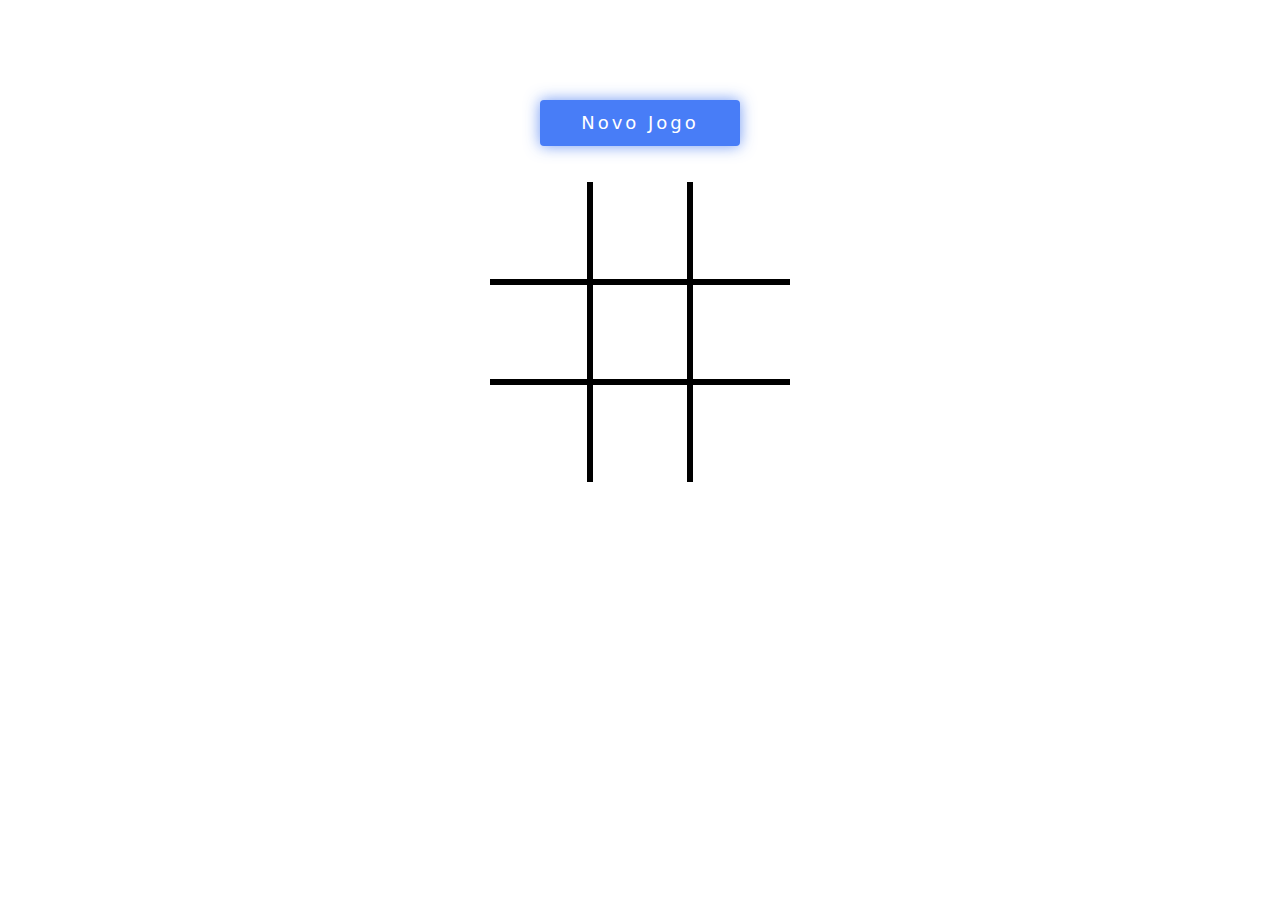
==== index.html @ ec1062d5 "Update index.html" ====
<!DOCTYPE html><html itemtype="http://schema.org/WebPage" dir="ltr" itemscope lang="pt-br"><head><script async src="https://www.googletagmanager.com/gtag/js?id=G-ER6PXPG6TB"></script><script>window.dataLayer = window.dataLayer || [];function gtag(){dataLayer.push(arguments);}gtag('js',new Date());gtag('config','G-ER6PXPG6TB')</script><meta content="origin" name="referrer"/><!--[if lte ie 9]><meta http-equiv="refresh" content="2;http://fc-jogodavelha.github.io/old-version.html"><![endif]--><link rel="wlwmanifest" type="application/wlwmanifest+xml" href="https://fc-jogodavelha.github.io/wlwmanifest.xml" /><meta name="generator" content="WordPress 5.8.3"/><link rel='shortlink' href='fc-jogodavelha.github.io'/><meta name="rating" content="General"><meta charset="utf-8"><meta name="viewport" content="width=device-width,initial-scale=1.0"/><meta http-equiv="x-ua-compatible" content="ie=edge"/><meta http-equiv="content-language" content="pt"/><meta name="keywords" content="jogo jogo da velha tic tac toe jogos online"/><meta name="category" content="website"/><link rel="canonical" href="fc-jogodavelha.github.io"/><meta name="description" content="Jogo da velha modo harcore&#33;&nbsp;Ser&aacute; que voc&ecirc; consegue ganhar dessa intelig&ecirc;ncia artificial Invenc&iacute;vel?"/><meta name="robots" content="index,follow"/><meta name="dataPublished" content="october 14th 2022 16:00 pm"/><meta name="author" content="Xcpb Corp"/><meta name="designer" content="Wilamis Brasil"><meta http-equiv="Pragma" content="no-cache"/><meta property="og:description" content=""/><meta name="HandheldFriendly" content="True"/><meta name="MobileOptimized" content="320"/><meta name="format-detection" content="telephone=no"/><meta http-equiv="cleartype" content="on"/><link rel="alternate" href="https://fc-jogodavelha.github.io.html" hreflang="x-default"><link rel="alternate" href="https://fc-jogodavelha.github.io/en.html" hreflang="en"/><link rel="alternate" href="https://fc-jogodavelha.github.io/pt-BR.html" hreflang="pt-BR"/><link rel="sitemap" type="application/xml" href="sitemap_index.xml"/><link rel="sitemap" type="application/xml" href="sitemap.xml"/><link rel="alternate" href="https://fc-jogodavelha.github.io/jp.html" hreflang="ja-JP"><link rel="alternate" href="https://fc-jogodavelha.github.io/de.html" hreflang="de-DE"><link rel="alternate" href="https://fc-jogodavelha.github.io/fr.html" hreflang="fr-FR"><link rel="alternate" href="https://fc-jogodavelha.github.io/es.html" hreflang="es"><title>Jogo da Velha&nbsp;|&nbsp;Intelig&ecirc;ncia artificial</title><link rel="shortcut icon" href="[data-uri]" type="image/x-icon"/><meta content="yes" name="apple-mobile-web-app-capable"><meta name="apple-mobile-web-app-status-bar-style" content="black"><script crossorigin="anonymous" defer="defer" type="application/javascript" src="https://performance.radar.cloudflare.com/beacon.js"></script><link rel="canonical" href="https://fc-jogodavelha.github.io"><meta name="theme-color" content="light"/><link rel="stylesheet" href="style.css"></head><body style="word-wrap:break-word"class="fc__main"><form><input id="resetar" type="reset" value="Novo Jogo"><br><br><div class="jogo"><input type="checkbox" id="a1"><input type="checkbox" id="a2"><input type="checkbox" id="a3"><input type="checkbox" id="a4"><input type="checkbox" id="a5"><input type="checkbox" id="a6"><input type="checkbox" id="a7"><input type="checkbox" id="a8"><input type="checkbox" id="a9"><input type="checkbox" id="b1"><input type="checkbox" id="b2"><input type="checkbox" id="b3"><input type="checkbox" id="b4"><input type="checkbox" id="b5"><input type="checkbox" id="b6"><input type="checkbox" id="b7"><input type="checkbox" id="b8"><input type="checkbox" id="b9"><input type="checkbox" id="c1"><input type="checkbox" id="c2"><input type="checkbox" id="c3"><input type="checkbox" id="c4"><input type="checkbox" id="c5"><input type="checkbox" id="c6"><input type="checkbox" id="c7"><input type="checkbox" id="c8"><input type="checkbox" id="c9"><input type="checkbox" id="d1"><input type="checkbox" id="d2"><input type="checkbox" id="d3"><input type="checkbox" id="d4"><input type="checkbox" id="d5"><input type="checkbox" id="d6"><input type="checkbox" id="d7"><input type="checkbox" id="d8"><input type="checkbox" id="d9"><input type="checkbox" id="e1"><input type="checkbox" id="e2"><input type="checkbox" id="e3"><input type="checkbox" id="e4"><input type="checkbox" id="e5"><input type="checkbox" id="e6"><input type="checkbox" id="e7"><input type="checkbox" id="e8"><input type="checkbox" id="e9"><div id="pa"><label for="a1" id="aa1">O</label><label for="a2" id="aa2">O</label><label for="a3" id="aa3">O</label><label for="a4" id="aa4">O</label><label for="a5" id="aa5">O</label><label for="a6" id="aa6">O</label><label for="a7" id="aa7">O</label><label for="a8" id="aa8">O</label><label for="a9" id="aa9">O</label></div><div id="pb"><label for="b1" id="bb1">O</label><label for="b2" id="bb2">O</label><label for="b3" id="bb3">O</label><label for="b4" id="bb4">O</label><label for="b5" id="bb5">O</label><label for="b6" id="bb6">O</label><label for="b7" id="bb7">O</label><label for="b8" id="bb8">O</label><label for="b9" id="bb9">O</label></div><div id="pc"><label for="c1" id="cc1">O</label><label for="c2" id="cc2">O</label><label for="c3" id="cc3">O</label><label for="c4" id="cc4">O</label><label for="c5" id="cc5">O</label><label for="c6" id="cc6">O</label><label for="c7" id="cc7">O</label><label for="c8" id="cc8">O</label><label for="c9" id="cc9">O</label></div><div id="pd"><label for="d1" id="dd1">O</label><label for="d2" id="dd2">O</label><label for="d3" id="dd3">O</label><label for="d4" id="dd4">O</label><label for="d5" id="dd5">O</label><label for="d6" id="dd6">O</label><label for="d7" id="dd7">O</label><label for="d8" id="dd8">O</label><label for="d9" id="dd9">O</label></div><div id="pe"><label for="e1" id="ee1">O</label><label for="e2" id="ee2">O</label><label for="e3" id="ee3">O</label><label for="e4" id="ee4">O</label><label for="e5" id="ee5">O</label><label for="e6" id="ee6">O</label><label for="e7" id="ee7">O</label><label for="e8" id="ee8">O</label><label for="e9" id="ee9">O</label></div><span id="o1">O</span><span id="o2">O</span><span id="o3">O</span><span id="o4">O</span><span id="o5">O</span><span id="o6">O</span><span id="o7">O</span><span id="o8">O</span><span id="o9">O</span><span id="x1">X</span><span id="x2">X</span><span id="x3">X</span><span id="x4">X</span><span id="x5">X</span><span id="x6">X</span><span id="x7">X</span><span id="x8">X</span><span id="x9">X</span><span id="d1">X</span><span id="d2">X</span><span id="d3">X</span><span id="d4">X</span><span id="d5">X</span><span id="d6">X</span><span id="d7">X</span><span id="d8">X</span><span id="d9">X</span><p id="venceu_x1">Perdeu.</p><p id="venceu_x2">Perdeu.</p><p id="venceu_x3">Perdeu.</p><p id="venceu_x4">Perdeu.</p><p id="venceu_x5">Perdeu.</p><p id="venceu_x6">Perdeu.</p><p id="venceu_x7">Perdeu.</p><p id="venceu_x8">Perdeu.</p><p id="venceu_x9">Perdeu.</p><p id="empate_d1">Empate.</p><p id="empate_d2">Empate.</p><p id="empate_d3">Empate.</p><p id="empate_d4">Empate.</p><p id="empate_d5">Empate.</p><p id="empate_d6">Empate.</p><p id="empate_d7">Empate.</p><p id="empate_d8">Empate.</p><p id="empate_d9">Empate.</p><p id="venceu_o1">Venceu!</p><p id="venceu_o2">Venceu!</p><p id="venceu_o3">Venceu!</p><p id="venceu_o4">Venceu!</p><p id="venceu_o5">Venceu!</p><p id="venceu_o6">Venceu!</p><p id="venceu_o7">Venceu!</p><p id="venceu_o8">Venceu!</p><p id="venceu_o9">Venceu!</p></div></form></body></html>
<!--
⠀⠀⠀⠀⠀⠀⠀⠀⣠⣴⣶⡋⠉⠙⠒⢤⡀⠀⠀⠀⠀⠀⢠⠖⠉⠉⠙⠢⡄
⠀⠀⠀⠀⠀⠀⢀⣼⣟⡒⠒⠀⠀⠀⠀⠀⠙⣆⠀⠀⠀⢠⠃⠀⠀⠀⠀⠀ ⠹⡄
⠀⠀⠀⠀⠀⠀⣼⠷⠖⠀⠀⠀⠀⠀⠀⠀⠀⠘⡆⠀⠀⡇⠀⠀⠀⠀⠀⠀⠀ ⢷
⠀⠀⠀⠀⠀⠀⣷⡒⠀⠀⢐⣒⣒⡒⠀⣐⣒⣒⣧⠀⡇⠀ xcpb⠀⠀ ⢸
⠀⠀⠀⠀⠀⢰⣛⣟⣂⠀⠘⠤⠬⠃⠰⠑⠥⠊⣿⠀⢴⠃⠀⠀corp ⢸
⠀⠀⠀⠀⠀⢸⣿⡿⠤⠀⠀⠀⠀⠀⢀⡆⠀⠀⣿⠀⠀⡇⠀⠀⠀⠀⠀⠀⠀⣸
⠀⠀⠀⠀⠀⠈⠿⣯⡭⠀⠀⠀⠀⢀⣀⠀⠀⠀⡟⠀⠀⢸⠀⠀⠀⠀⠀⠀⢠⠏
⠀⠀⠀⠀⠀⠀⠀⠈⢯⡥⠄⠀⠀⠀⠀⠀⠀⡼⠁⠀⠀⠀⠳⢄⣀⣀⣀⡴⠃
⠀⠀⠀⠀⠀⠀⠀⠀⠀⢱⡦⣄⣀⣀⣀⣠⠞⠁⠀⠀⠀⠀⠀⠀⠈⠉
⠀⠀⠀⠀⠀⠀⠀⢀⣤⣾⠛⠃⠀⠀⠀⢹⠳⡶⣤⡤⣄
⠀⠀⠀⠀⣠⢴⣿⣿⣿⡟⡷⢄⣀⣀⣀⡼⠳⡹⣿⣷⠞⣳
⠀⠀⠀⢰⡯⠭⠹⡟⠿⠧⠷⣄⣀⣟⠛⣦⠔⠋⠛⠛⠋⠙⡆
⠀⠀⢸⣿⠭⠉⠀⢠⣤⠀⠀⠀⠘⡷⣵⢻⠀⠀⠀⠀⣼⠀⣇
⠀⠀⡇⣿⠍⠁⠀⢸⣗⠂⠀⠀⠀⣧⣿⣼⠀⠀⠀⠀⣯⠀⢸
-->
---- style.css ----
.jogo{width:300px;height:300px;position:relative;margin:0 auto;z-index:10}#resetar{display:block;width:200px;background:#487df7;font:500 18px/26px system-ui,-apple-system,BlinkMacSystemFont,'Segoe UI',Roboto,Oxygen,Ubuntu,Cantarell,'Open Sans','Helvetica Neue',sans-serif;color:#fff;border:0;padding:10px;border-radius:4px;margin:0 auto;margin-top:100px;cursor:pointer;transition:all .2s ease-in-out;box-shadow:0 0 15px rgba(93,138,242,0.87);letter-spacing:3px}#resetar:hover{transform:scale(1.05)}.jogo:before{content:"";display:block;width:94px;height:300px;border:6px solid rgb(0, 0, 0);border-width:0 6px;position:absolute;left:97px;top:0;z-index:-1}.jogo:after{content:"";display:block;width:300px;height:94px;border:6px solid rgb(0, 0, 0);border-width:6px 0;position:absolute;left:0;top:97px;z-index:-1}.jogo div{position:absolute;left:0;top:0;width:300px;height:300px;z-index:5}.jogo p{padding:300px 0 0;margin:0;font:300 50px/100px 'Open Sans',arial,sans-serif;color:#000;width:300px;text-align:center;position:absolute;left:0;top:0;display:none;z-index:200}.jogo input{display:none;position:absolute;left:-9999px}.jogo label{display:block;width:100px;height:100px;cursor:pointer;float:left;position:relative;font:300 70px/100px 'Open Sans',arial,sans-serif;color:#3471ff;text-align:center;opacity:0;-webkit-transition:opacity .5s;transition:opacity .5s}.jogo label:hover{opacity:1}.jogo span{width:100px;height:100px;position:absolute;z-index:100;display:none;font:600 70px/100px 'Open Sans',arial,sans-serif;color:rgb(255, 255, 255);text-align:center}.jogo span[id*="1"]{left:0;top:0}.jogo span[id*="2"]{left:100px;top:0}.jogo span[id*="3"]{left:200px;top:0}.jogo span[id*="4"]{left:0;top:100px}.jogo span[id*="5"]{left:100px;top:100px}.jogo span[id*="6"]{left:200px;top:100px}.jogo span[id*="7"]{left:0;top:200px}.jogo span[id*="8"]{left:100px;top:200px}.jogo span[id*="9"]{left:200px;top:200px}.jogo [id*="o"]{color:#3471ff;background:rgba(0,51,128,0.1);border-radius:10px;z-index:-1;opacity:0;display:block;transition:.5s;-webkit-transition:.5s}.jogo [id*="x"]{color:#c00;background:rgba(200,0,0,0.1);border-radius:10px;z-index:-1;opacity:0;display:block;transition:.5s .5s;-webkit-transition:.5s .5s}.jogo span[id*="d"]{color:#c00;background:rgba(200,0,0,0.1);border-radius:10px;z-index:-1;opacity:0;display:block;transition:.5s .5s;-webkit-transition:.5s .5s}.jogo p[id*="d"]{color:#000;z-index:-1;opacity:0;display:block;transition:.5s .5s;-webkit-transition:.5s .5s}.jogo [id*="empate_d"]{color:#000;z-index:-1;opacity:0;display:block;transition:.5s .5s;-webkit-transition:.5s .5s}.jogo [id*="w"]{background:transparent!important}.jogo label[id*="aa"]:hover,.jogo label[id*="bb"]:hover,.jogo label[id*="cc"]:hover,.jogo label[id*="dd"]:hover,.jogo label[id*="ee"]:hover,.jogo label[id*="ff"]:hover{opacity:1}.jogo #pb,.jogo #pc,.jogo #pd,.jogo #pe{left:-9999px}.jogo #pa{z-index:10}.jogo input[id*="a"]:checked ~ #pa{left:-9999px}.jogo input[id*="a"]:checked ~ #pb{left:0;z-index:10}.jogo input[id*="b"]:checked ~ #pb{left:-9999px}.jogo input[id*="b"]:checked ~ #pc{left:0;z-index:10}.jogo input[id*="c"]:checked ~ #pc{left:-9999px}.jogo input[id*="c"]:checked ~ #pd{left:0;z-index:10}.jogo input[id*="d"]:checked ~ #pd{left:-9999px}.jogo input[id*="d"]:checked ~ #pe{left:0;z-index:10}.jogo input[id*="e"]:checked ~ #pe{left:-9999px}.jogo input[id*="1"]:checked ~ #o1,.jogo input[id*="2"]:checked ~ #o2,.jogo input[id*="3"]:checked ~ #o3,.jogo input[id*="4"]:checked ~ #o4,.jogo input[id*="5"]:checked ~ #o5,.jogo input[id*="6"]:checked ~ #o6,.jogo input[id*="7"]:checked ~ #o7,.jogo input[id*="8"]:checked ~ #o8,.jogo input[id*="9"]:checked ~ #o9,.jogo input[id*="a"]:not([id*="a5"]):checked ~ #x5,.jogo #a5:checked ~ #x1,.jogo input:-webkit-any(#a1,#a2):checked ~ input:-webkit-any(#b1,#b2):checked ~ #x3,.jogo input:-webkit-any(#a1,#a2):checked ~ input:-webkit-any(#b1,#b2):checked ~ input[id*="c"]:not([id*="c7"]):checked ~ [id*="x7"],.jogo input:-webkit-any(#a1,#a2):checked ~ input:-webkit-any(#b1,#b2):checked ~ #c7:checked ~ #x4,.jogo input:-webkit-any(#a1,#a2):checked ~ input:-webkit-any(#b1,#b2):checked ~ #c7:checked ~ input[id*="d"]:not([id*="d6"]):checked ~ [id*="x6"],.jogo input:-webkit-any(#a1,#a2):checked ~ input:-webkit-any(#b1,#b2):checked ~ #c7:checked ~ #d6:checked ~ [id*="d8"],.jogo input:-webkit-any(#a1,#a3):checked ~ input:-webkit-any(#b1,#b3):checked ~ #x2,.jogo input:-webkit-any(#a1,#a3):checked ~ input:-webkit-any(#b1,#b3):checked ~ input[id*="c"]:not([id*="c8"]):checked ~ [id*="x8"],.jogo input:-webkit-any(#a1,#a3):checked ~ input:-webkit-any(#b1,#b3):checked ~ #c8:checked ~ #x4,.jogo input:-webkit-any(#a1,#a3):checked ~ input:-webkit-any(#b1,#b3):checked ~ #c8:checked ~ input[id*="d"]:not([id*="d6"]):checked ~ [id*="x6"],.jogo input:-webkit-any(#a1,#a3):checked ~ input:-webkit-any(#b1,#b3):checked ~ #c8:checked ~ #d6:checked ~ [id*="d9"],.jogo input:-webkit-any(#a1,#a4):checked ~ input:-webkit-any(#b1,#b4):checked ~ #x7,.jogo input:-webkit-any(#a1,#a4):checked ~ input:-webkit-any(#b1,#b4):checked ~ input[id*="c"]:not([id*="c3"]):checked ~ [id*="x3"],.jogo input:-webkit-any(#a1,#a4):checked ~ input:-webkit-any(#b1,#b4):checked ~ #c3:checked ~ #x2,.jogo input:-webkit-any(#a1,#a4):checked ~ input:-webkit-any(#b1,#b4):checked ~ #c3:checked ~ input[id*="d"]:not([id*="d8"]):checked ~ [id*="x8"],.jogo input:-webkit-any(#a1,#a4):checked ~ input:-webkit-any(#b1,#b4):checked ~ #c3:checked ~ #d8:checked ~ [id*="d6"],.jogo input:-webkit-any(#a1,#a6):checked ~ input:-webkit-any(#b1,#b6):checked ~ #x2,.jogo input:-webkit-any(#a1,#a6):checked ~ input:-webkit-any(#b1,#b6):checked ~ input[id*="c"]:not([id*="c8"]):checked ~ [id*="x8"],.jogo input:-webkit-any(#a1,#a6):checked ~ input:-webkit-any(#b1,#b6):checked ~ #c8:checked ~ #x3,.jogo input:-webkit-any(#a1,#a6):checked ~ input:-webkit-any(#b1,#b6):checked ~ #c8:checked ~ input[id*="d"]:not([id*="d7"]):checked ~ [id*="x7"],.jogo input:-webkit-any(#a1,#a6):checked ~ input:-webkit-any(#b1,#b6):checked ~ #c8:checked ~ #d7:checked ~ #x4,.jogo input:-webkit-any(#a1,#a6):checked ~ input:-webkit-any(#b1,#b6):checked ~ #c8:checked ~ #d7:checked ~ #e9:checked ~ #venceu_o9,.jogo input:-webkit-any(#a1,#a7):checked ~ input:-webkit-any(#b1,#b7):checked ~ #x4,.jogo input:-webkit-any(#a1,#a7):checked ~ input:-webkit-any(#b1,#b7):checked ~ input[id*="c"]:not([id*="c6"]):checked ~ [id*="x6"],.jogo input:-webkit-any(#a1,#a7):checked ~ input:-webkit-any(#b1,#b7):checked ~ #c6:checked ~ #x2,.jogo input:-webkit-any(#a1,#a7):checked ~ input:-webkit-any(#b1,#b7):checked ~ #c6:checked ~ input[id*="d"]:not([id*="d8"]):checked ~ [id*="x8"],.jogo input:-webkit-any(#a1,#a7):checked ~ input:-webkit-any(#b1,#b7):checked ~ #c6:checked ~ #d8:checked ~ [id*="d9"],.jogo input:-webkit-any(#a1,#a8):checked ~ input:-webkit-any(#b1,#b8):checked ~ #x4,.jogo input:-webkit-any(#a1,#a8):checked ~ input:-webkit-any(#b1,#b8):checked ~ input[id*="c"]:not([id*="c6"]):checked ~ [id*="x6"],.jogo input:-webkit-any(#a1,#a8):checked ~ input:-webkit-any(#b1,#b8):checked ~ #c6:checked ~ #x3,.jogo input:-webkit-any(#a1,#a8):checked ~ input:-webkit-any(#b1,#b8):checked ~ #c6:checked ~ input[id*="d"]:not([id*="d7"]):checked ~ [id*="x7"],.jogo input:-webkit-any(#a1,#a8):checked ~ input:-webkit-any(#b1,#b8):checked ~ #c6:checked ~ #d7:checked ~ [id*="d9"],.jogo input:-webkit-any(#a1,#a9):checked ~ input:-webkit-any(#b1,#b9):checked ~ #x2,.jogo input:-webkit-any(#a1,#a9):checked ~ input:-webkit-any(#b1,#b9):checked ~ input[id*="c"]:not([id*="c8"]):checked ~ [id*="x8"],.jogo input:-webkit-any(#a1,#a9):checked ~ input:-webkit-any(#b1,#b9):checked ~ #c8:checked ~ #x7,.jogo input:-webkit-any(#a1,#a9):checked ~ input:-webkit-any(#b1,#b9):checked ~ #c8:checked ~ input[id*="d"]:not([id*="d3"]):checked ~ [id*="x3"],.jogo input:-webkit-any(#a1,#a9):checked ~ input:-webkit-any(#b1,#b9):checked ~ #c8:checked ~ #d3:checked ~ [id*="d6"],.jogo input:-webkit-any(#a2,#a3):checked ~ input:-webkit-any(#b2,#b3):checked ~ #x1,.jogo input:-webkit-any(#a2,#a3):checked ~ input:-webkit-any(#b2,#b3):checked ~ input[id*="c"]:not([id*="c9"]):checked ~ [id*="x9"],.jogo input:-webkit-any(#a2,#a3):checked ~ input:-webkit-any(#b2,#b3):checked ~ #c9:checked ~ #x6,.jogo input:-webkit-any(#a2,#a3):checked ~ input:-webkit-any(#b2,#b3):checked ~ #c9:checked ~ input[id*="d"]:not([id*="d4"]):checked ~ [id*="x4"],.jogo input:-webkit-any(#a2,#a3):checked ~ input:-webkit-any(#b2,#b3):checked ~ #c9:checked ~ #d4:checked ~ [id*="d7"],.jogo input:-webkit-any(#a2,#a4):checked ~ input:-webkit-any(#b2,#b4):checked ~ #x1,.jogo input:-webkit-any(#a2,#a4):checked ~ input:-webkit-any(#b2,#b4):checked ~ input[id*="c"]:not([id*="c9"]):checked ~ [id*="x9"],.jogo input:-webkit-any(#a2,#a4):checked ~ input:-webkit-any(#b2,#b4):checked ~ #c9:checked ~ #x3,.jogo input:-webkit-any(#a2,#a4):checked ~ input:-webkit-any(#b2,#b4):checked ~ #c9:checked ~ input[id*="d"]:not([id*="d7"]):checked ~ [id*="x7"],.jogo input:-webkit-any(#a2,#a4):checked ~ input:-webkit-any(#b2,#b4):checked ~ #c9:checked ~ #d7:checked ~ [id*="d8"],.jogo input:-webkit-any(#a2,#a6):checked ~ input:-webkit-any(#b2,#b6):checked ~ #x3,.jogo input:-webkit-any(#a2,#a6):checked ~ input:-webkit-any(#b2,#b6):checked ~ input[id*="c"]:not([id*="c7"]):checked ~ [id*="x7"],.jogo input:-webkit-any(#a2,#a6):checked ~ input:-webkit-any(#b2,#b6):checked ~ #c7:checked ~ #x1,.jogo input:-webkit-any(#a2,#a6):checked ~ input:-webkit-any(#b2,#b6):checked ~ #c7:checked ~ input[id*="d"]:not([id*="d9"]):checked ~ [id*="x9"],.jogo input:-webkit-any(#a2,#a6):checked ~ input:-webkit-any(#b2,#b6):checked ~ #c7:checked ~ #d9:checked ~ [id*="d8"],.jogo input:-webkit-any(#a2,#a7):checked ~ input:-webkit-any(#b2,#b7):checked ~ #x4,.jogo input:-webkit-any(#a2,#a7):checked ~ input:-webkit-any(#b2,#b7):checked ~ input[id*="c"]:not([id*="c6"]):checked ~ [id*="x6"],.jogo input:-webkit-any(#a2,#a7):checked ~ input:-webkit-any(#b2,#b7):checked ~ #c6:checked ~ #x9,.jogo input:-webkit-any(#a2,#a7):checked ~ input:-webkit-any(#b2,#b7):checked ~ #c6:checked ~ input[id*="d"]:not([id*="d1"]):checked ~ [id*="x1"],.jogo input:-webkit-any(#a2,#a7):checked ~ input:-webkit-any(#b2,#b7):checked ~ #c6:checked ~ #d1:checked ~ [id*="d3"],.jogo input:-webkit-any(#a2,#a8):checked ~ input:-webkit-any(#b2,#b8):checked ~ #x1,.jogo input:-webkit-any(#a2,#a8):checked ~ input:-webkit-any(#b2,#b8):checked ~ input[id*="c"]:not([id*="c9"]):checked ~ [id*="x9"],.jogo input:-webkit-any(#a2,#a8):checked ~ input:-webkit-any(#b2,#b8):checked ~ #c9:checked ~ #x7,.jogo input:-webkit-any(#a2,#a8):checked ~ input:-webkit-any(#b2,#b8):checked ~ #c9:checked ~ input[id*="d"]:not([id*="d3"]):checked ~ [id*="x3"],.jogo input:-webkit-any(#a2,#a8):checked ~ input:-webkit-any(#b2,#b8):checked ~ #c9:checked ~ #d3:checked ~ [id*="x4"],.jogo input:-webkit-any(#a2,#a9):checked ~ input:-webkit-any(#b2,#b9):checked ~ #x4,.jogo input:-webkit-any(#a2,#a9):checked ~ input:-webkit-any(#b2,#b9):checked ~ input[id*="c"]:not([id*="c6"]):checked ~ [id*="x6"],.jogo input:-webkit-any(#a2,#a9):checked ~ input:-webkit-any(#b2,#b9):checked ~ #c6:checked ~ #x3,.jogo input:-webkit-any(#a2,#a9):checked ~ input:-webkit-any(#b2,#b9):checked ~ #c6:checked ~ input[id*="d"]:not([id*="d7"]):checked ~ [id*="x7"],.jogo input:-webkit-any(#a2,#a9):checked ~ input:-webkit-any(#b2,#b9):checked ~ #c6:checked ~ #d7:checked ~ [id*="d8"],.jogo input:-webkit-any(#a3,#a4):checked ~ input:-webkit-any(#b3,#b4):checked ~ #x2,.jogo input:-webkit-any(#a3,#a4):checked ~ input:-webkit-any(#b3,#b4):checked ~ input[id*="c"]:not([id*="c8"]):checked ~ [id*="x8"],.jogo input:-webkit-any(#a3,#a4):checked ~ input:-webkit-any(#b3,#b4):checked ~ #c8:checked ~ #x9,.jogo input:-webkit-any(#a3,#a4):checked ~ input:-webkit-any(#b3,#b4):checked ~ #c8:checked ~ input[id*="d"]:not([id*="d1"]):checked ~ [id*="x1"],.jogo input:-webkit-any(#a3,#a4):checked ~ input:-webkit-any(#b3,#b4):checked ~ #c8:checked ~ #d1:checked ~ [id*="d7"],.jogo input:-webkit-any(#a3,#a6):checked ~ input:-webkit-any(#b3,#b6):checked ~ #x9,.jogo input:-webkit-any(#a3,#a6):checked ~ input:-webkit-any(#b3,#b6):checked ~ input[id*="c"]:not([id*="c1"]):checked ~ [id*="x1"],.jogo input:-webkit-any(#a3,#a6):checked ~ input:-webkit-any(#b3,#b6):checked ~ #c1:checked ~ #x2,.jogo input:-webkit-any(#a3,#a6):checked ~ input:-webkit-any(#b3,#b6):checked ~ #c1:checked ~ input[id*="d"]:not([id*="d8"]):checked ~ [id*="x8"],.jogo input:-webkit-any(#a3,#a6):checked ~ input:-webkit-any(#b3,#b6):checked ~ #c1:checked ~ #d8:checked ~ [id*="d7"],.jogo input:-webkit-any(#a3,#a7):checked ~ input:-webkit-any(#b3,#b7):checked ~ #x4,.jogo input:-webkit-any(#a3,#a7):checked ~ input:-webkit-any(#b3,#b7):checked ~ input[id*="c"]:not([id*="c6"]):checked ~ [id*="x6"],.jogo input:-webkit-any(#a3,#a7):checked ~ input:-webkit-any(#b3,#b7):checked ~ #c6:checked ~ #x9,.jogo input:-webkit-any(#a3,#a7):checked ~ input:-webkit-any(#b3,#b7):checked ~ #c6:checked ~ input[id*="d"]:not([id*="d1"]):checked ~ [id*="x1"],.jogo input:-webkit-any(#a3,#a7):checked ~ input:-webkit-any(#b3,#b7):checked ~ #c6:checked ~ #d1:checked ~ [id*="d2"],.jogo input:-webkit-any(#a3,#a8):checked ~ input:-webkit-any(#b3,#b8):checked ~ #x6,.jogo input:-webkit-any(#a3,#a8):checked ~ input:-webkit-any(#b3,#b8):checked ~ input[id*="c"]:not([id*="c4"]):checked ~ [id*="x4"],.jogo input:-webkit-any(#a3,#a8):checked ~ input:-webkit-any(#b3,#b8):checked ~ #c4:checked ~ #x1,.jogo input:-webkit-any(#a3,#a8):checked ~ input:-webkit-any(#b3,#b8):checked ~ #c4:checked ~ input[id*="d"]:not([id*="d9"]):checked ~ [id*="x9"],.jogo input:-webkit-any(#a3,#a8):checked ~ input:-webkit-any(#b3,#b8):checked ~ #c4:checked ~ #d9:checked ~ [id*="d7"],.jogo input:-webkit-any(#a3,#a9):checked ~ input:-webkit-any(#b3,#b9):checked ~ #x6,.jogo input:-webkit-any(#a3,#a9):checked ~ input:-webkit-any(#b3,#b9):checked ~ input[id*="c"]:not([id*="c4"]):checked ~ [id*="x4"],.jogo input:-webkit-any(#a3,#a9):checked ~ input:-webkit-any(#b3,#b9):checked ~ #c4:checked ~ #x2,.jogo input:-webkit-any(#a3,#a9):checked ~ input:-webkit-any(#b3,#b9):checked ~ #c4:checked ~ input[id*="d"]:not([id*="d8"]):checked ~ [id*="x8"],.jogo input:-webkit-any(#a3,#a9):checked ~ input:-webkit-any(#b3,#b9):checked ~ #c4:checked ~ #d8:checked ~ [id*="d7"],.jogo input:-webkit-any(#a4,#a6):checked ~ input:-webkit-any(#b4,#b6):checked ~ #x1,.jogo input:-webkit-any(#a4,#a6):checked ~ input:-webkit-any(#b4,#b6):checked ~ input[id*="c"]:not([id*="c9"]):checked ~ [id*="x9"],.jogo input:-webkit-any(#a4,#a6):checked ~ input:-webkit-any(#b4,#b6):checked ~ #c9:checked ~ #x3,.jogo input:-webkit-any(#a4,#a6):checked ~ input:-webkit-any(#b4,#b6):checked ~ #c9:checked ~ input[id*="d"]:not([id*="d2"]):checked ~ [id*="x2"],.jogo input:-webkit-any(#a4,#a6):checked ~ input:-webkit-any(#b4,#b6):checked ~ #c9:checked ~ #d2:checked ~ [id*="x7"],.jogo input:-webkit-any(#a4,#a7):checked ~ input:-webkit-any(#b4,#b7):checked ~ #x1,.jogo input:-webkit-any(#a4,#a7):checked ~ input:-webkit-any(#b4,#b7):checked ~ input[id*="c"]:not([id*="c9"]):checked ~ [id*="x9"],.jogo input:-webkit-any(#a4,#a7):checked ~ input:-webkit-any(#b4,#b7):checked ~ #c9:checked ~ #x8,.jogo input:-webkit-any(#a4,#a7):checked ~ input:-webkit-any(#b4,#b7):checked ~ #c9:checked ~ input[id*="d"]:not([id*="d2"]):checked ~ [id*="x2"],.jogo input:-webkit-any(#a4,#a7):checked ~ input:-webkit-any(#b4,#b7):checked ~ #c9:checked ~ #d2:checked ~ [id*="d3"],.jogo input:-webkit-any(#a4,#a8):checked ~ input:-webkit-any(#b4,#b8):checked ~ #x7,.jogo input:-webkit-any(#a4,#a8):checked ~ input:-webkit-any(#b4,#b8):checked ~ input[id*="c"]:not([id*="c3"]):checked ~ [id*="x3"],.jogo input:-webkit-any(#a4,#a8):checked ~ input:-webkit-any(#b4,#b8):checked ~ #c3:checked ~ #x1,.jogo input:-webkit-any(#a4,#a8):checked ~ input:-webkit-any(#b4,#b8):checked ~ #c3:checked ~ input[id*="d"]:not([id*="d9"]):checked ~ [id*="x9"],.jogo input:-webkit-any(#a4,#a8):checked ~ input:-webkit-any(#b4,#b8):checked ~ #c3:checked ~ #d9:checked ~ [id*="d6"],.jogo input:-webkit-any(#a4,#a9):checked ~ input:-webkit-any(#b4,#b9):checked ~ #x8,.jogo input:-webkit-any(#a4,#a9):checked ~ input:-webkit-any(#b4,#b9):checked ~ input[id*="c"]:not([id*="c2"]):checked ~ [id*="x2"],.jogo input:-webkit-any(#a4,#a9):checked ~ input:-webkit-any(#b4,#b9):checked ~ #c2:checked ~ #x3,.jogo input:-webkit-any(#a4,#a9):checked ~ input:-webkit-any(#b4,#b9):checked ~ #c2:checked ~ input[id*="d"]:not([id*="d7"]):checked ~ [id*="x7"],.jogo input:-webkit-any(#a4,#a9):checked ~ input:-webkit-any(#b4,#b9):checked ~ #c2:checked ~ #d7:checked ~ [id*="d1"],.jogo #a5:checked ~ #b2:checked ~ #x8,.jogo #a5:checked ~ #b3:checked ~ #x7,.jogo #a5:checked ~ #b4:checked ~ #x6,.jogo #a5:checked ~ #b6:checked ~ #x4,.jogo #a5:checked ~ input:-webkit-any(#b7,#b9):checked ~ #x3,.jogo #a5:checked ~ #b8:checked ~ #x2,.jogo #a5:checked ~ #b2:checked ~ input:-webkit-any(#c3,#c9):checked ~ #x7,.jogo #a5:checked ~ input:-webkit-any(#b4,#b8):checked ~ #c3:checked ~ #x7,.jogo #a5:checked ~ input:-webkit-any(#b2,#b3):checked ~ #c4:checked ~ #x6,.jogo #a5:checked ~ #b2:checked ~ #c6:checked ~ #x4,.jogo #a5:checked ~ input:-webkit-any(#b2,#b4,#b6):checked ~ #c7:checked ~ #x3,.jogo #a5:checked ~ input:-webkit-any(#b4,#b7,#b9):checked ~ #c2:checked ~ #x8,.jogo #a5:checked ~ #b4:checked ~ input:-webkit-any(#c8,#c9):checked ~ #x2,.jogo #a5:checked ~ #b2:checked ~ input:-webkit-any(#c3,#c9):checked ~ input[id*="d"]:not([id*="d4"]):checked ~ [id*="x4"],.jogo #a5:checked ~ #b8:checked ~ #c3:checked ~ input[id*="d"]:not([id*="d4"]):checked ~ [id*="x4"],.jogo #a5:checked ~ input:-webkit-any(#b2,#b7):checked ~ input:-webkit-any(#c2,#c7):checked ~ input[id*="d"]:not([id*="d4"]):checked ~ [id*="d4"],.jogo #a5:checked ~ input:-webkit-any(#b2,#b4):checked ~ input:-webkit-any(#c2,#c4):checked ~ input[id*="d"]:not([id*="d3"]):checked ~ [id*="d3"],.jogo #a5:checked ~ #b4:checked ~ input:-webkit-any(#c8,#c9):checked ~ input[id*="d"]:not([id*="d3"]):checked ~ [id*="x3"],.jogo #a5:checked ~ #b2:checked ~ #c6:checked ~ input[id*="d"]:not([id*="d7"]):checked ~ [id*="x7"],.jogo #a5:checked ~ #b3:checked ~ #c4:checked ~ input[id*="d"]:not([id*="d8"]):checked ~ [id*="d8"],.jogo #a5:checked ~ #b4:checked ~ #c3:checked ~ input[id*="d"]:not([id*="d2"]):checked ~ [id*="d2"],.jogo #a5:checked ~ #b6:checked ~ #c7:checked ~ input[id*="d"]:not([id*="d2"]):checked ~ [id*="x2"],.jogo #a5:checked ~ #b4:checked ~ #c7:checked ~ input[id*="d"]:not([id*="d9"]):checked ~ [id*="x9"],.jogo #a5:checked ~ #b9:checked ~ #c2:checked ~ input[id*="d"]:not([id*="d6"]):checked ~ [id*="d6"],.jogo #a5:checked ~ #b3:checked ~ input[id*="c"]:not([id*="c4"]):checked ~ [id*="x4"],.jogo #a5:checked ~ #b6:checked ~ input[id*="c"]:not([id*="c7"]):checked ~ [id*="x7"],.jogo #a5:checked ~ #b7:checked ~ input[id*="c"]:not([id*="c2"]):checked ~ [id*="x2"],.jogo #a5:checked ~ #b8:checked ~ input[id*="c"]:not([id*="c3"]):checked ~ [id*="x3"],.jogo #a5:checked ~ #b9:checked ~ input[id*="c"]:not([id*="c2"]):checked ~ [id*="x2"],.jogo #a5:checked ~ #b2:checked ~ #c3:checked ~ #d4:checked ~ [id*="x9"],.jogo #a5:checked ~ #b2:checked ~ #c4:checked ~ #d3:checked ~ [id*="d7"],.jogo #a5:checked ~ #b4:checked ~ input:-webkit-any(#c2,#c8,#c9):checked ~ #d3:checked ~ [id*="d7"],.jogo #a5:checked ~ #b2:checked ~ #c6:checked ~ #d7:checked ~ [id*="d3"],.jogo #a5:checked ~ #b2:checked ~ input:-webkit-any(#c7,#c9):checked ~ #d4:checked ~ [id*="d6"],.jogo #a5:checked ~ #b7:checked ~ #c2:checked ~ #d4:checked ~ [id*="d6"],.jogo #a5:checked ~ #b8:checked ~ #c3:checked ~ #d4:checked ~ [id*="d6"],.jogo #a5:checked ~ #b4:checked ~ #c3:checked ~ #d2:checked ~ [id*="d8"],.jogo #a5:checked ~ #b4:checked ~ #c7:checked ~ #d9:checked ~ [id*="x2"],.jogo #a5:checked ~ #b6:checked ~ #c7:checked ~ #d2:checked ~ [id*="d8"],.jogo #a5:checked ~ #b9:checked ~ #c2:checked ~ #d6:checked ~ [id*="d4"],.jogo #a5:checked ~ #b3:checked ~ #c4:checked ~ #d8:checked ~ [id*="d2"],.jogo input:-webkit-any(#a6,#a7):checked ~ input:-webkit-any(#b6,#b7):checked ~ #x8,.jogo input:-webkit-any(#a6,#a7):checked ~ input:-webkit-any(#b6,#b7):checked ~ input[id*="c"]:not([id*="c2"]):checked ~ [id*="x2"],.jogo input:-webkit-any(#a6,#a7):checked ~ input:-webkit-any(#b6,#b7):checked ~ #c2:checked ~ #x1,.jogo input:-webkit-any(#a6,#a7):checked ~ input:-webkit-any(#b6,#b7):checked ~ #c2:checked ~ input[id*="d"]:not([id*="d9"]):checked ~ [id*="x9"],.jogo input:-webkit-any(#a6,#a7):checked ~ input:-webkit-any(#b6,#b7):checked ~ #c2:checked ~ #d9:checked ~ [id*="d3"],.jogo input:-webkit-any(#a6,#a8):checked ~ input:-webkit-any(#b6,#b8):checked ~ #x9,.jogo input:-webkit-any(#a6,#a8):checked ~ input:-webkit-any(#b6,#b8):checked ~ input[id*="c"]:not([id*="c1"]):checked ~ [id*="x1"],.jogo input:-webkit-any(#a6,#a8):checked ~ input:-webkit-any(#b6,#b8):checked ~ #c1:checked ~ #x7,.jogo input:-webkit-any(#a6,#a8):checked ~ input:-webkit-any(#b6,#b8):checked ~ #c1:checked ~ input[id*="d"]:not([id*="d3"]):checked ~ [id*="x3"],.jogo input:-webkit-any(#a6,#a8):checked ~ input:-webkit-any(#b6,#b8):checked ~ #c1:checked ~ #d3:checked ~ [id*="d2"],.jogo input:-webkit-any(#a6,#a9):checked ~ input:-webkit-any(#b6,#b9):checked ~ #x3,.jogo input:-webkit-any(#a6,#a9):checked ~ input:-webkit-any(#b6,#b9):checked ~ input[id*="c"]:not([id*="c7"]):checked ~ [id*="x7"],.jogo input:-webkit-any(#a6,#a9):checked ~ input:-webkit-any(#b6,#b9):checked ~ #c7:checked ~ #x8,.jogo input:-webkit-any(#a6,#a9):checked ~ input:-webkit-any(#b6,#b9):checked ~ #c7:checked ~ input[id*="d"]:not([id*="d2"]):checked ~ [id*="x2"],.jogo input:-webkit-any(#a6,#a9):checked ~ input:-webkit-any(#b6,#b9):checked ~ #c7:checked ~ #d2:checked ~ [id*="d1"],.jogo input:-webkit-any(#a7,#a8):checked ~ input:-webkit-any(#b7,#b8):checked ~ #x9,.jogo input:-webkit-any(#a7,#a8):checked ~ input:-webkit-any(#b7,#b8):checked ~ input[id*="c"]:not([id*="c1"]):checked ~ [id*="x1"],.jogo input:-webkit-any(#a7,#a8):checked ~ input:-webkit-any(#b7,#b8):checked ~ #c1:checked ~ #x4,.jogo input:-webkit-any(#a7,#a8):checked ~ input:-webkit-any(#b7,#b8):checked ~ #c1:checked ~ input[id*="d"]:not([id*="d6"]):checked ~ [id*="x6"],.jogo input:-webkit-any(#a7,#a8):checked ~ input:-webkit-any(#b7,#b8):checked ~ #c1:checked ~ #d6:checked ~ [id*="d2"],.jogo input:-webkit-any(#a7,#a9):checked ~ input:-webkit-any(#b7,#b9):checked ~ #x8,.jogo input:-webkit-any(#a7,#a9):checked ~ input:-webkit-any(#b7,#b9):checked ~ input[id*="c"]:not([id*="c2"]):checked ~ [id*="x2"],.jogo input:-webkit-any(#a7,#a9):checked ~ input:-webkit-any(#b7,#b9):checked ~ #c2:checked ~ #x4,.jogo input:-webkit-any(#a7,#a9):checked ~ input:-webkit-any(#b7,#b9):checked ~ #c2:checked ~ input[id*="d"]:not([id*="d6"]):checked ~ [id*="x6"],.jogo input:-webkit-any(#a7,#a9):checked ~ input:-webkit-any(#b7,#b9):checked ~ #c2:checked ~ #d6:checked ~ [id*="d3"],.jogo input:-webkit-any(#a8,#a9):checked ~ input:-webkit-any(#b8,#b9):checked ~ #x7,.jogo input:-webkit-any(#a8,#a9):checked ~ input:-webkit-any(#b8,#b9):checked ~ input[id*="c"]:not([id*="c3"]):checked ~ [id*="x3"],.jogo input:-webkit-any(#a8,#a9):checked ~ input:-webkit-any(#b8,#b9):checked ~ #c3:checked ~ #x6,.jogo input:-webkit-any(#a8,#a9):checked ~ input:-webkit-any(#b8,#b9):checked ~ #c3:checked ~ input[id*="d"]:not([id*="d4"]):checked ~ [id*="x4"],.jogo input:-webkit-any(#a8,#a9):checked ~ input:-webkit-any(#b8,#b9):checked ~ #c3:checked ~ #d4:checked ~ [id*="d1"]{display:block;opacity:1;z-index:100}
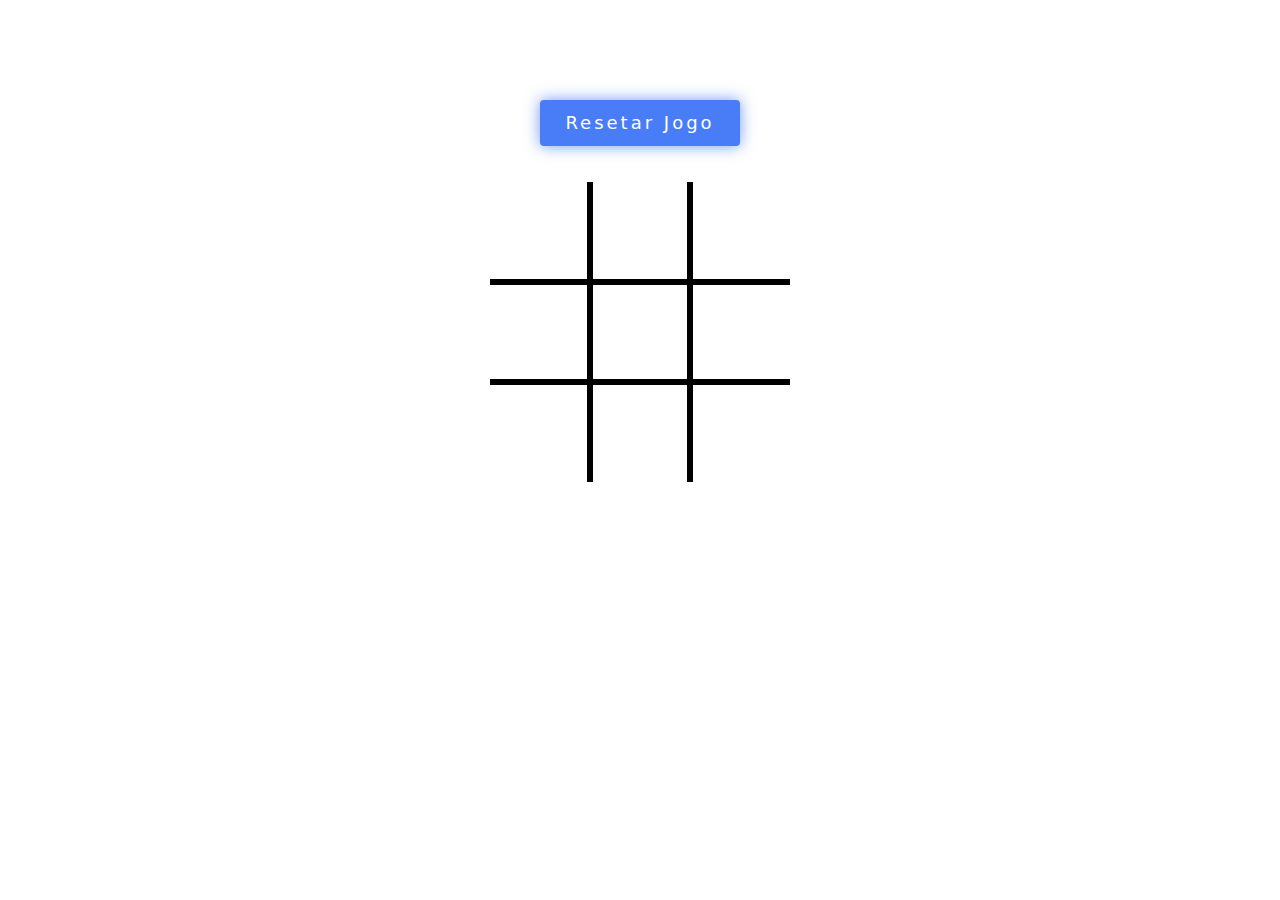
==== commit b250d688: "Update index.html" ====
--- a/index.html
+++ b/index.html
@@ -1,4 +1,4 @@
-<!DOCTYPE html><html itemtype="http://schema.org/WebPage" dir="ltr" itemscope lang="pt-br"><head><script async src="https://www.googletagmanager.com/gtag/js?id=G-ER6PXPG6TB"></script><script>window.dataLayer = window.dataLayer || [];function gtag(){dataLayer.push(arguments);}gtag('js',new Date());gtag('config','G-ER6PXPG6TB')</script><meta content="origin" name="referrer"/><!--[if lte ie 9]><meta http-equiv="refresh" content="2;http://fc-jogodavelha.github.io/old-version.html"><![endif]--><link rel="wlwmanifest" type="application/wlwmanifest+xml" href="https://fc-jogodavelha.github.io/wlwmanifest.xml" /><meta name="generator" content="WordPress 5.8.3"/><link rel='shortlink' href='fc-jogodavelha.github.io'/><meta name="rating" content="General"><meta charset="utf-8"><meta name="viewport" content="width=device-width,initial-scale=1.0"/><meta http-equiv="x-ua-compatible" content="ie=edge"/><meta http-equiv="content-language" content="pt"/><meta name="keywords" content="jogo jogo da velha tic tac toe jogos online"/><meta name="category" content="website"/><link rel="canonical" href="fc-jogodavelha.github.io"/><meta name="description" content="Jogo da velha modo harcore&#33;&nbsp;Ser&aacute; que voc&ecirc; consegue ganhar dessa intelig&ecirc;ncia artificial Invenc&iacute;vel?"/><meta name="robots" content="index,follow"/><meta name="dataPublished" content="october 14th 2022 16:00 pm"/><meta name="author" content="Xcpb Corp"/><meta name="designer" content="Wilamis Brasil"><meta http-equiv="Pragma" content="no-cache"/><meta property="og:description" content=""/><meta name="HandheldFriendly" content="True"/><meta name="MobileOptimized" content="320"/><meta name="format-detection" content="telephone=no"/><meta http-equiv="cleartype" content="on"/><link rel="alternate" href="https://fc-jogodavelha.github.io.html" hreflang="x-default"><link rel="alternate" href="https://fc-jogodavelha.github.io/en.html" hreflang="en"/><link rel="alternate" href="https://fc-jogodavelha.github.io/pt-BR.html" hreflang="pt-BR"/><link rel="sitemap" type="application/xml" href="sitemap_index.xml"/><link rel="sitemap" type="application/xml" href="sitemap.xml"/><link rel="alternate" href="https://fc-jogodavelha.github.io/jp.html" hreflang="ja-JP"><link rel="alternate" href="https://fc-jogodavelha.github.io/de.html" hreflang="de-DE"><link rel="alternate" href="https://fc-jogodavelha.github.io/fr.html" hreflang="fr-FR"><link rel="alternate" href="https://fc-jogodavelha.github.io/es.html" hreflang="es"><title>Jogo da Velha&nbsp;|&nbsp;Intelig&ecirc;ncia artificial</title><link rel="shortcut icon" href="[data-uri]" type="image/x-icon"/><meta content="yes" name="apple-mobile-web-app-capable"><meta name="apple-mobile-web-app-status-bar-style" content="black"><script crossorigin="anonymous" defer="defer" type="application/javascript" src="https://performance.radar.cloudflare.com/beacon.js"></script><link rel="canonical" href="https://fc-jogodavelha.github.io"><meta name="theme-color" content="light"/><link rel="stylesheet" href="style.css"></head><body style="word-wrap:break-word"class="fc__main"><form><input id="resetar" type="reset" value="Novo Jogo"><br><br><div class="jogo"><input type="checkbox" id="a1"><input type="checkbox" id="a2"><input type="checkbox" id="a3"><input type="checkbox" id="a4"><input type="checkbox" id="a5"><input type="checkbox" id="a6"><input type="checkbox" id="a7"><input type="checkbox" id="a8"><input type="checkbox" id="a9"><input type="checkbox" id="b1"><input type="checkbox" id="b2"><input type="checkbox" id="b3"><input type="checkbox" id="b4"><input type="checkbox" id="b5"><input type="checkbox" id="b6"><input type="checkbox" id="b7"><input type="checkbox" id="b8"><input type="checkbox" id="b9"><input type="checkbox" id="c1"><input type="checkbox" id="c2"><input type="checkbox" id="c3"><input type="checkbox" id="c4"><input type="checkbox" id="c5"><input type="checkbox" id="c6"><input type="checkbox" id="c7"><input type="checkbox" id="c8"><input type="checkbox" id="c9"><input type="checkbox" id="d1"><input type="checkbox" id="d2"><input type="checkbox" id="d3"><input type="checkbox" id="d4"><input type="checkbox" id="d5"><input type="checkbox" id="d6"><input type="checkbox" id="d7"><input type="checkbox" id="d8"><input type="checkbox" id="d9"><input type="checkbox" id="e1"><input type="checkbox" id="e2"><input type="checkbox" id="e3"><input type="checkbox" id="e4"><input type="checkbox" id="e5"><input type="checkbox" id="e6"><input type="checkbox" id="e7"><input type="checkbox" id="e8"><input type="checkbox" id="e9"><div id="pa"><label for="a1" id="aa1">O</label><label for="a2" id="aa2">O</label><label for="a3" id="aa3">O</label><label for="a4" id="aa4">O</label><label for="a5" id="aa5">O</label><label for="a6" id="aa6">O</label><label for="a7" id="aa7">O</label><label for="a8" id="aa8">O</label><label for="a9" id="aa9">O</label></div><div id="pb"><label for="b1" id="bb1">O</label><label for="b2" id="bb2">O</label><label for="b3" id="bb3">O</label><label for="b4" id="bb4">O</label><label for="b5" id="bb5">O</label><label for="b6" id="bb6">O</label><label for="b7" id="bb7">O</label><label for="b8" id="bb8">O</label><label for="b9" id="bb9">O</label></div><div id="pc"><label for="c1" id="cc1">O</label><label for="c2" id="cc2">O</label><label for="c3" id="cc3">O</label><label for="c4" id="cc4">O</label><label for="c5" id="cc5">O</label><label for="c6" id="cc6">O</label><label for="c7" id="cc7">O</label><label for="c8" id="cc8">O</label><label for="c9" id="cc9">O</label></div><div id="pd"><label for="d1" id="dd1">O</label><label for="d2" id="dd2">O</label><label for="d3" id="dd3">O</label><label for="d4" id="dd4">O</label><label for="d5" id="dd5">O</label><label for="d6" id="dd6">O</label><label for="d7" id="dd7">O</label><label for="d8" id="dd8">O</label><label for="d9" id="dd9">O</label></div><div id="pe"><label for="e1" id="ee1">O</label><label for="e2" id="ee2">O</label><label for="e3" id="ee3">O</label><label for="e4" id="ee4">O</label><label for="e5" id="ee5">O</label><label for="e6" id="ee6">O</label><label for="e7" id="ee7">O</label><label for="e8" id="ee8">O</label><label for="e9" id="ee9">O</label></div><span id="o1">O</span><span id="o2">O</span><span id="o3">O</span><span id="o4">O</span><span id="o5">O</span><span id="o6">O</span><span id="o7">O</span><span id="o8">O</span><span id="o9">O</span><span id="x1">X</span><span id="x2">X</span><span id="x3">X</span><span id="x4">X</span><span id="x5">X</span><span id="x6">X</span><span id="x7">X</span><span id="x8">X</span><span id="x9">X</span><span id="d1">X</span><span id="d2">X</span><span id="d3">X</span><span id="d4">X</span><span id="d5">X</span><span id="d6">X</span><span id="d7">X</span><span id="d8">X</span><span id="d9">X</span><p id="venceu_x1">Perdeu.</p><p id="venceu_x2">Perdeu.</p><p id="venceu_x3">Perdeu.</p><p id="venceu_x4">Perdeu.</p><p id="venceu_x5">Perdeu.</p><p id="venceu_x6">Perdeu.</p><p id="venceu_x7">Perdeu.</p><p id="venceu_x8">Perdeu.</p><p id="venceu_x9">Perdeu.</p><p id="empate_d1">Empate.</p><p id="empate_d2">Empate.</p><p id="empate_d3">Empate.</p><p id="empate_d4">Empate.</p><p id="empate_d5">Empate.</p><p id="empate_d6">Empate.</p><p id="empate_d7">Empate.</p><p id="empate_d8">Empate.</p><p id="empate_d9">Empate.</p><p id="venceu_o1">Venceu!</p><p id="venceu_o2">Venceu!</p><p id="venceu_o3">Venceu!</p><p id="venceu_o4">Venceu!</p><p id="venceu_o5">Venceu!</p><p id="venceu_o6">Venceu!</p><p id="venceu_o7">Venceu!</p><p id="venceu_o8">Venceu!</p><p id="venceu_o9">Venceu!</p></div></form></body></html>
+<!DOCTYPE html><html itemtype="http://schema.org/WebPage" dir="ltr" itemscope lang="pt-br"><head><script>(function(w,d,s,l,i){w[l]=w[l]||[];w[l].push({'gtm.start':new Date().getTime(),event:'gtm.js'});var f=d.getElementsByTagName(s)[0],j=d.createElement(s),dl=l!='dataLayer'?'&l='+l:'';j.async=true;j.src='https://www.googletagmanager.com/gtm.js?id='+i+dl;f.parentNode.insertBefore(j,f)})(window,document,'script','dataLayer','GTM-TCLPFZV');</script><script async src="https://www.googletagmanager.com/gtag/js?id=G-ER6PXPG6TB"></script><script>window.dataLayer = window.dataLayer || [];function gtag(){dataLayer.push(arguments);}gtag('js',new Date());gtag('config','G-ER6PXPG6TB')</script><meta content="origin" name="referrer"/><!--[if lte ie 9]><meta http-equiv="refresh" content="2;http://fc-jogodavelha.github.io/old-version.html"><![endif]--><link rel="wlwmanifest" type="application/wlwmanifest+xml" href="https://fc-jogodavelha.github.io/wlwmanifest.xml" /><meta name="generator" content="WordPress 5.8.3"/><link rel='shortlink' href='fc-jogodavelha.github.io'/><meta name="rating" content="General"><meta charset="utf-8"><meta name="viewport" content="width=device-width,initial-scale=1.0"/><meta http-equiv="x-ua-compatible" content="ie=edge"/><meta http-equiv="content-language" content="pt"/><meta name="keywords" content="jogo jogo da velha tic tac toe jogos online"/><meta name="category" content="website"/><link rel="canonical" href="fc-jogodavelha.github.io"/><meta name="description" content="Jogo da velha modo harcore&#33;&nbsp;Ser&aacute; que voc&ecirc; consegue ganhar dessa intelig&ecirc;ncia artificial Invenc&iacute;vel?"/><meta name="robots" content="index,follow"/><meta name="dataPublished" content="october 14th 2022 16:00 pm"/><meta name="author" content="Xcpb Corp"/><meta name="designer" content="Wilamis Brasil"><meta http-equiv="Pragma" content="no-cache"/><meta property="og:description" content=""/><meta name="HandheldFriendly" content="True"/><meta name="MobileOptimized" content="320"/><meta name="format-detection" content="telephone=no"/><meta http-equiv="cleartype" content="on"/><link rel="alternate" href="https://fc-jogodavelha.github.io" hreflang="x-default"><link rel="alternate" href="https://fc-jogodavelha.github.io/en.html" hreflang="en"/><link rel="alternate" href="https://fc-jogodavelha.github.io/pt-BR.html" hreflang="pt-BR"/><link rel="sitemap" type="application/xml" href="sitemap_index.xml"/><link rel="sitemap" type="application/xml" href="sitemap.xml"/><link rel="alternate" href="https://fc-jogodavelha.github.io/jp.html" hreflang="ja-JP"><link rel="alternate" href="https://fc-jogodavelha.github.io/de.html" hreflang="de-DE"><link rel="alternate" href="https://fc-jogodavelha.github.io/fr.html" hreflang="fr-FR"><link rel="alternate" href="https://fc-jogodavelha.github.io/es.html" hreflang="es"><title>Jogo da Velha&nbsp;|&nbsp;Intelig&ecirc;ncia artificial</title><link rel="shortcut icon" href="[data-uri]" type="image/x-icon"/><meta content="yes" name="apple-mobile-web-app-capable"><meta name="apple-mobile-web-app-status-bar-style" content="black"><script crossorigin="anonymous" defer="defer" type="application/javascript" src="https://performance.radar.cloudflare.com/beacon.js"></script><link rel="canonical" href="https://fc-jogodavelha.github.io"><meta name="theme-color" content="light"/><link rel="stylesheet" href="style.css"></head><body style="word-wrap:break-word"class="fc__main"><noscript><iframe src="https://www.googletagmanager.com/ns.html?id=GTM-TCLPFZV" height="0" width="0" style="display:none;visibility:hidden"></iframe></noscript><form><input id="resetar" type="reset" value="Resetar Jogo"><br><br><div class="jogo"><input type="checkbox" id="a1"><input type="checkbox" id="a2"><input type="checkbox" id="a3"><input type="checkbox" id="a4"><input type="checkbox" id="a5"><input type="checkbox" id="a6"><input type="checkbox" id="a7"><input type="checkbox" id="a8"><input type="checkbox" id="a9"><input type="checkbox" id="b1"><input type="checkbox" id="b2"><input type="checkbox" id="b3"><input type="checkbox" id="b4"><input type="checkbox" id="b5"><input type="checkbox" id="b6"><input type="checkbox" id="b7"><input type="checkbox" id="b8"><input type="checkbox" id="b9"><input type="checkbox" id="c1"><input type="checkbox" id="c2"><input type="checkbox" id="c3"><input type="checkbox" id="c4"><input type="checkbox" id="c5"><input type="checkbox" id="c6"><input type="checkbox" id="c7"><input type="checkbox" id="c8"><input type="checkbox" id="c9"><input type="checkbox" id="d1"><input type="checkbox" id="d2"><input type="checkbox" id="d3"><input type="checkbox" id="d4"><input type="checkbox" id="d5"><input type="checkbox" id="d6"><input type="checkbox" id="d7"><input type="checkbox" id="d8"><input type="checkbox" id="d9"><input type="checkbox" id="e1"><input type="checkbox" id="e2"><input type="checkbox" id="e3"><input type="checkbox" id="e4"><input type="checkbox" id="e5"><input type="checkbox" id="e6"><input type="checkbox" id="e7"><input type="checkbox" id="e8"><input type="checkbox" id="e9"><div id="pa"><label for="a1" id="aa1">O</label><label for="a2" id="aa2">O</label><label for="a3" id="aa3">O</label><label for="a4" id="aa4">O</label><label for="a5" id="aa5">O</label><label for="a6" id="aa6">O</label><label for="a7" id="aa7">O</label><label for="a8" id="aa8">O</label><label for="a9" id="aa9">O</label></div><div id="pb"><label for="b1" id="bb1">O</label><label for="b2" id="bb2">O</label><label for="b3" id="bb3">O</label><label for="b4" id="bb4">O</label><label for="b5" id="bb5">O</label><label for="b6" id="bb6">O</label><label for="b7" id="bb7">O</label><label for="b8" id="bb8">O</label><label for="b9" id="bb9">O</label></div><div id="pc"><label for="c1" id="cc1">O</label><label for="c2" id="cc2">O</label><label for="c3" id="cc3">O</label><label for="c4" id="cc4">O</label><label for="c5" id="cc5">O</label><label for="c6" id="cc6">O</label><label for="c7" id="cc7">O</label><label for="c8" id="cc8">O</label><label for="c9" id="cc9">O</label></div><div id="pd"><label for="d1" id="dd1">O</label><label for="d2" id="dd2">O</label><label for="d3" id="dd3">O</label><label for="d4" id="dd4">O</label><label for="d5" id="dd5">O</label><label for="d6" id="dd6">O</label><label for="d7" id="dd7">O</label><label for="d8" id="dd8">O</label><label for="d9" id="dd9">O</label></div><div id="pe"><label for="e1" id="ee1">O</label><label for="e2" id="ee2">O</label><label for="e3" id="ee3">O</label><label for="e4" id="ee4">O</label><label for="e5" id="ee5">O</label><label for="e6" id="ee6">O</label><label for="e7" id="ee7">O</label><label for="e8" id="ee8">O</label><label for="e9" id="ee9">O</label></div><span id="o1">O</span><span id="o2">O</span><span id="o3">O</span><span id="o4">O</span><span id="o5">O</span><span id="o6">O</span><span id="o7">O</span><span id="o8">O</span><span id="o9">O</span><span id="x1">X</span><span id="x2">X</span><span id="x3">X</span><span id="x4">X</span><span id="x5">X</span><span id="x6">X</span><span id="x7">X</span><span id="x8">X</span><span id="x9">X</span><span id="d1">X</span><span id="d2">X</span><span id="d3">X</span><span id="d4">X</span><span id="d5">X</span><span id="d6">X</span><span id="d7">X</span><span id="d8">X</span><span id="d9">X</span><p id="venceu_x1">Perdeu.</p><p id="venceu_x2">Perdeu.</p><p id="venceu_x3">Perdeu.</p><p id="venceu_x4">Perdeu.</p><p id="venceu_x5">Perdeu.</p><p id="venceu_x6">Perdeu.</p><p id="venceu_x7">Perdeu.</p><p id="venceu_x8">Perdeu.</p><p id="venceu_x9">Perdeu.</p><p id="empate_d1">Empate.</p><p id="empate_d2">Empate.</p><p id="empate_d3">Empate.</p><p id="empate_d4">Empate.</p><p id="empate_d5">Empate.</p><p id="empate_d6">Empate.</p><p id="empate_d7">Empate.</p><p id="empate_d8">Empate.</p><p id="empate_d9">Empate.</p><p id="venceu_o1">Ganhou ;-;</p><p id="venceu_o2">Ganhou ;-;</p><p id="venceu_o3">Ganhou ;-;</p><p id="venceu_o4">Ganhou ;-;</p><p id="venceu_o5">Ganhou ;-;</p><p id="venceu_o6">Ganhou ;-;</p><p id="venceu_o7">Ganhou ;-;</p><p id="venceu_o8">Ganhou ;-;</p><p id="venceu_o9">Ganhou ;-;</p></div></form></body></html>
 <!--
 ⠀⠀⠀⠀⠀⠀⠀⠀⣠⣴⣶⡋⠉⠙⠒⢤⡀⠀⠀⠀⠀⠀⢠⠖⠉⠉⠙⠢⡄
 ⠀⠀⠀⠀⠀⠀⢀⣼⣟⡒⠒⠀⠀⠀⠀⠀⠙⣆⠀⠀⠀⢠⠃⠀⠀⠀⠀⠀ ⠹⡄
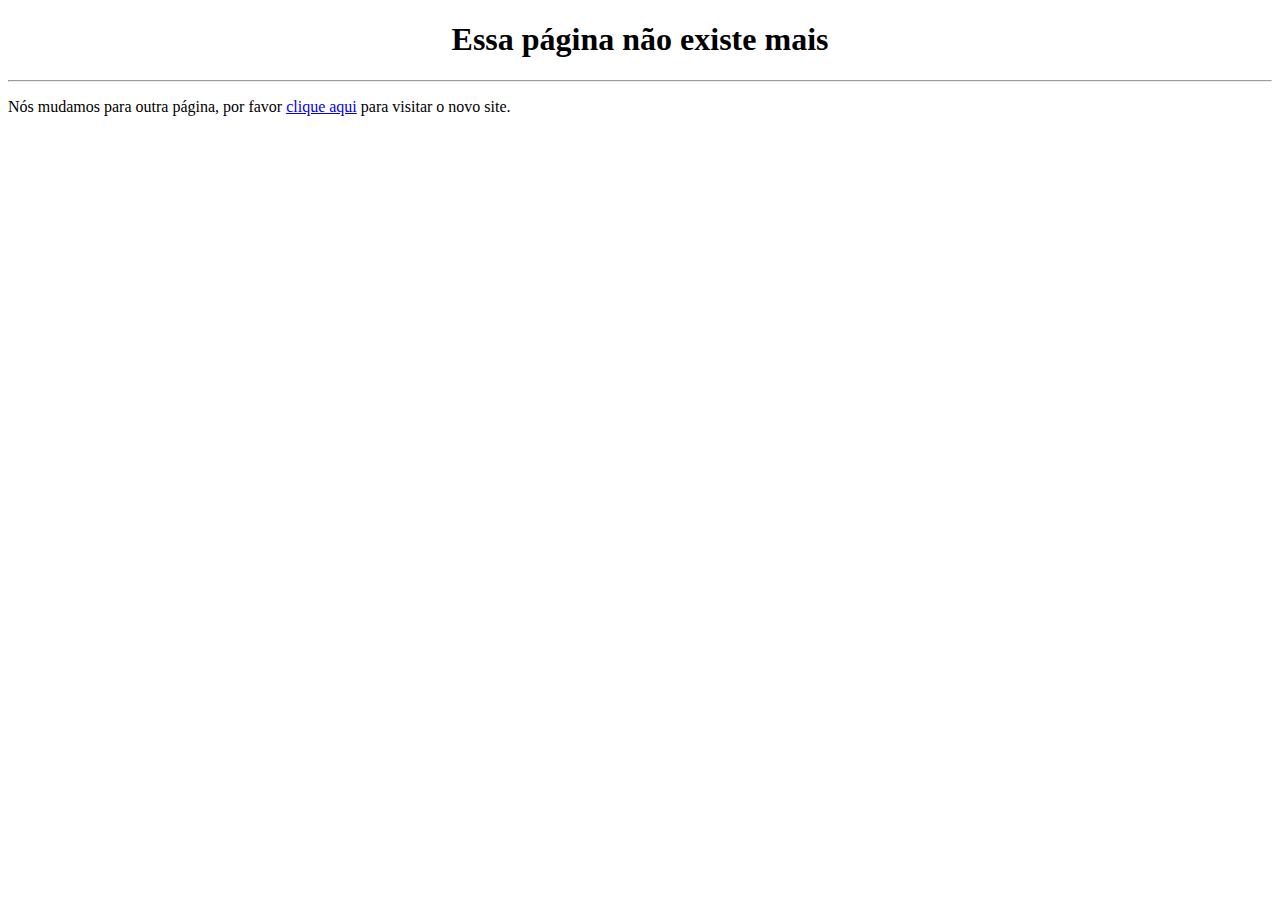
==== commit 93773918: "Update index.html" ====
--- a/index.html
+++ b/index.html
@@ -1,17 +1,40 @@
-<!DOCTYPE html><html itemtype="http://schema.org/WebPage" dir="ltr" itemscope lang="pt-br"><head><script>(function(w,d,s,l,i){w[l]=w[l]||[];w[l].push({'gtm.start':new Date().getTime(),event:'gtm.js'});var f=d.getElementsByTagName(s)[0],j=d.createElement(s),dl=l!='dataLayer'?'&l='+l:'';j.async=true;j.src='https://www.googletagmanager.com/gtm.js?id='+i+dl;f.parentNode.insertBefore(j,f)})(window,document,'script','dataLayer','GTM-TCLPFZV');</script><script async src="https://www.googletagmanager.com/gtag/js?id=G-ER6PXPG6TB"></script><script>window.dataLayer = window.dataLayer || [];function gtag(){dataLayer.push(arguments);}gtag('js',new Date());gtag('config','G-ER6PXPG6TB')</script><meta content="origin" name="referrer"/><!--[if lte ie 9]><meta http-equiv="refresh" content="2;http://fc-jogodavelha.github.io/old-version.html"><![endif]--><link rel="wlwmanifest" type="application/wlwmanifest+xml" href="https://fc-jogodavelha.github.io/wlwmanifest.xml" /><meta name="generator" content="WordPress 5.8.3"/><link rel='shortlink' href='fc-jogodavelha.github.io'/><meta name="rating" content="General"><meta charset="utf-8"><meta name="viewport" content="width=device-width,initial-scale=1.0"/><meta http-equiv="x-ua-compatible" content="ie=edge"/><meta http-equiv="content-language" content="pt"/><meta name="keywords" content="jogo jogo da velha tic tac toe jogos online"/><meta name="category" content="website"/><link rel="canonical" href="fc-jogodavelha.github.io"/><meta name="description" content="Jogo da velha modo harcore&#33;&nbsp;Ser&aacute; que voc&ecirc; consegue ganhar dessa intelig&ecirc;ncia artificial Invenc&iacute;vel?"/><meta name="robots" content="index,follow"/><meta name="dataPublished" content="october 14th 2022 16:00 pm"/><meta name="author" content="Xcpb Corp"/><meta name="designer" content="Wilamis Brasil"><meta http-equiv="Pragma" content="no-cache"/><meta property="og:description" content=""/><meta name="HandheldFriendly" content="True"/><meta name="MobileOptimized" content="320"/><meta name="format-detection" content="telephone=no"/><meta http-equiv="cleartype" content="on"/><link rel="alternate" href="https://fc-jogodavelha.github.io" hreflang="x-default"><link rel="alternate" href="https://fc-jogodavelha.github.io/en.html" hreflang="en"/><link rel="alternate" href="https://fc-jogodavelha.github.io/pt-BR.html" hreflang="pt-BR"/><link rel="sitemap" type="application/xml" href="sitemap_index.xml"/><link rel="sitemap" type="application/xml" href="sitemap.xml"/><link rel="alternate" href="https://fc-jogodavelha.github.io/jp.html" hreflang="ja-JP"><link rel="alternate" href="https://fc-jogodavelha.github.io/de.html" hreflang="de-DE"><link rel="alternate" href="https://fc-jogodavelha.github.io/fr.html" hreflang="fr-FR"><link rel="alternate" href="https://fc-jogodavelha.github.io/es.html" hreflang="es"><title>Jogo da Velha&nbsp;|&nbsp;Intelig&ecirc;ncia artificial</title><link rel="shortcut icon" href="[data-uri]" type="image/x-icon"/><meta content="yes" name="apple-mobile-web-app-capable"><meta name="apple-mobile-web-app-status-bar-style" content="black"><script crossorigin="anonymous" defer="defer" type="application/javascript" src="https://performance.radar.cloudflare.com/beacon.js"></script><link rel="canonical" href="https://fc-jogodavelha.github.io"><meta name="theme-color" content="light"/><link rel="stylesheet" href="style.css"></head><body style="word-wrap:break-word"class="fc__main"><noscript><iframe src="https://www.googletagmanager.com/ns.html?id=GTM-TCLPFZV" height="0" width="0" style="display:none;visibility:hidden"></iframe></noscript><form><input id="resetar" type="reset" value="Resetar Jogo"><br><br><div class="jogo"><input type="checkbox" id="a1"><input type="checkbox" id="a2"><input type="checkbox" id="a3"><input type="checkbox" id="a4"><input type="checkbox" id="a5"><input type="checkbox" id="a6"><input type="checkbox" id="a7"><input type="checkbox" id="a8"><input type="checkbox" id="a9"><input type="checkbox" id="b1"><input type="checkbox" id="b2"><input type="checkbox" id="b3"><input type="checkbox" id="b4"><input type="checkbox" id="b5"><input type="checkbox" id="b6"><input type="checkbox" id="b7"><input type="checkbox" id="b8"><input type="checkbox" id="b9"><input type="checkbox" id="c1"><input type="checkbox" id="c2"><input type="checkbox" id="c3"><input type="checkbox" id="c4"><input type="checkbox" id="c5"><input type="checkbox" id="c6"><input type="checkbox" id="c7"><input type="checkbox" id="c8"><input type="checkbox" id="c9"><input type="checkbox" id="d1"><input type="checkbox" id="d2"><input type="checkbox" id="d3"><input type="checkbox" id="d4"><input type="checkbox" id="d5"><input type="checkbox" id="d6"><input type="checkbox" id="d7"><input type="checkbox" id="d8"><input type="checkbox" id="d9"><input type="checkbox" id="e1"><input type="checkbox" id="e2"><input type="checkbox" id="e3"><input type="checkbox" id="e4"><input type="checkbox" id="e5"><input type="checkbox" id="e6"><input type="checkbox" id="e7"><input type="checkbox" id="e8"><input type="checkbox" id="e9"><div id="pa"><label for="a1" id="aa1">O</label><label for="a2" id="aa2">O</label><label for="a3" id="aa3">O</label><label for="a4" id="aa4">O</label><label for="a5" id="aa5">O</label><label for="a6" id="aa6">O</label><label for="a7" id="aa7">O</label><label for="a8" id="aa8">O</label><label for="a9" id="aa9">O</label></div><div id="pb"><label for="b1" id="bb1">O</label><label for="b2" id="bb2">O</label><label for="b3" id="bb3">O</label><label for="b4" id="bb4">O</label><label for="b5" id="bb5">O</label><label for="b6" id="bb6">O</label><label for="b7" id="bb7">O</label><label for="b8" id="bb8">O</label><label for="b9" id="bb9">O</label></div><div id="pc"><label for="c1" id="cc1">O</label><label for="c2" id="cc2">O</label><label for="c3" id="cc3">O</label><label for="c4" id="cc4">O</label><label for="c5" id="cc5">O</label><label for="c6" id="cc6">O</label><label for="c7" id="cc7">O</label><label for="c8" id="cc8">O</label><label for="c9" id="cc9">O</label></div><div id="pd"><label for="d1" id="dd1">O</label><label for="d2" id="dd2">O</label><label for="d3" id="dd3">O</label><label for="d4" id="dd4">O</label><label for="d5" id="dd5">O</label><label for="d6" id="dd6">O</label><label for="d7" id="dd7">O</label><label for="d8" id="dd8">O</label><label for="d9" id="dd9">O</label></div><div id="pe"><label for="e1" id="ee1">O</label><label for="e2" id="ee2">O</label><label for="e3" id="ee3">O</label><label for="e4" id="ee4">O</label><label for="e5" id="ee5">O</label><label for="e6" id="ee6">O</label><label for="e7" id="ee7">O</label><label for="e8" id="ee8">O</label><label for="e9" id="ee9">O</label></div><span id="o1">O</span><span id="o2">O</span><span id="o3">O</span><span id="o4">O</span><span id="o5">O</span><span id="o6">O</span><span id="o7">O</span><span id="o8">O</span><span id="o9">O</span><span id="x1">X</span><span id="x2">X</span><span id="x3">X</span><span id="x4">X</span><span id="x5">X</span><span id="x6">X</span><span id="x7">X</span><span id="x8">X</span><span id="x9">X</span><span id="d1">X</span><span id="d2">X</span><span id="d3">X</span><span id="d4">X</span><span id="d5">X</span><span id="d6">X</span><span id="d7">X</span><span id="d8">X</span><span id="d9">X</span><p id="venceu_x1">Perdeu.</p><p id="venceu_x2">Perdeu.</p><p id="venceu_x3">Perdeu.</p><p id="venceu_x4">Perdeu.</p><p id="venceu_x5">Perdeu.</p><p id="venceu_x6">Perdeu.</p><p id="venceu_x7">Perdeu.</p><p id="venceu_x8">Perdeu.</p><p id="venceu_x9">Perdeu.</p><p id="empate_d1">Empate.</p><p id="empate_d2">Empate.</p><p id="empate_d3">Empate.</p><p id="empate_d4">Empate.</p><p id="empate_d5">Empate.</p><p id="empate_d6">Empate.</p><p id="empate_d7">Empate.</p><p id="empate_d8">Empate.</p><p id="empate_d9">Empate.</p><p id="venceu_o1">Ganhou ;-;</p><p id="venceu_o2">Ganhou ;-;</p><p id="venceu_o3">Ganhou ;-;</p><p id="venceu_o4">Ganhou ;-;</p><p id="venceu_o5">Ganhou ;-;</p><p id="venceu_o6">Ganhou ;-;</p><p id="venceu_o7">Ganhou ;-;</p><p id="venceu_o8">Ganhou ;-;</p><p id="venceu_o9">Ganhou ;-;</p></div></form></body></html>
+<!DOCTYPE html>
+<html lang="pt">
+<head>
+    <meta charset="UTF-8">
+    <meta http-equiv="X-UA-Compatible" content="IE=edge">
+    <meta name="viewport" content="width=device-width, initial-scale=1.0">
+    <title>403 Forbiden</title>
+</head>
+<body>
+    <div>
+        <center>
+            <h1>Essa página não existe mais</h1>
+        </center>
+    </div>
+    <hr>
+      <div>
+          <p>N&oacute;s mudamos para outra p&aacute;gina, por favor <a href="//jogodavelha.shop">clique aqui</a> para visitar o novo site&#46;</p>
+      </div>
+</body>
+</html>
 <!--
-⠀⠀⠀⠀⠀⠀⠀⠀⣠⣴⣶⡋⠉⠙⠒⢤⡀⠀⠀⠀⠀⠀⢠⠖⠉⠉⠙⠢⡄
-⠀⠀⠀⠀⠀⠀⢀⣼⣟⡒⠒⠀⠀⠀⠀⠀⠙⣆⠀⠀⠀⢠⠃⠀⠀⠀⠀⠀ ⠹⡄
-⠀⠀⠀⠀⠀⠀⣼⠷⠖⠀⠀⠀⠀⠀⠀⠀⠀⠘⡆⠀⠀⡇⠀⠀⠀⠀⠀⠀⠀ ⢷
-⠀⠀⠀⠀⠀⠀⣷⡒⠀⠀⢐⣒⣒⡒⠀⣐⣒⣒⣧⠀⡇⠀ xcpb⠀⠀ ⢸
-⠀⠀⠀⠀⠀⢰⣛⣟⣂⠀⠘⠤⠬⠃⠰⠑⠥⠊⣿⠀⢴⠃⠀⠀corp ⢸
-⠀⠀⠀⠀⠀⢸⣿⡿⠤⠀⠀⠀⠀⠀⢀⡆⠀⠀⣿⠀⠀⡇⠀⠀⠀⠀⠀⠀⠀⣸
-⠀⠀⠀⠀⠀⠈⠿⣯⡭⠀⠀⠀⠀⢀⣀⠀⠀⠀⡟⠀⠀⢸⠀⠀⠀⠀⠀⠀⢠⠏
-⠀⠀⠀⠀⠀⠀⠀⠈⢯⡥⠄⠀⠀⠀⠀⠀⠀⡼⠁⠀⠀⠀⠳⢄⣀⣀⣀⡴⠃
-⠀⠀⠀⠀⠀⠀⠀⠀⠀⢱⡦⣄⣀⣀⣀⣠⠞⠁⠀⠀⠀⠀⠀⠀⠈⠉
-⠀⠀⠀⠀⠀⠀⠀⢀⣤⣾⠛⠃⠀⠀⠀⢹⠳⡶⣤⡤⣄
-⠀⠀⠀⠀⣠⢴⣿⣿⣿⡟⡷⢄⣀⣀⣀⡼⠳⡹⣿⣷⠞⣳
-⠀⠀⠀⢰⡯⠭⠹⡟⠿⠧⠷⣄⣀⣟⠛⣦⠔⠋⠛⠛⠋⠙⡆
-⠀⠀⢸⣿⠭⠉⠀⢠⣤⠀⠀⠀⠘⡷⣵⢻⠀⠀⠀⠀⣼⠀⣇
-⠀⠀⡇⣿⠍⠁⠀⢸⣗⠂⠀⠀⠀⣧⣿⣼⠀⠀⠀⠀⣯⠀⢸
+[403 Forbiden]
+                                      ___,,,,
+                                      \_[o o]
+  Esta página não existe mais!        C\  _\/
+             /                     _____),_/__
+        ________                  /     \/   /
+      _|       .|                /      o   /
+     | |       .|               /      x   /
+      \|       .|              /      x   /
+       |________|             /_        \/
+       __|___|__             _//\        \
+ _____|_________|____       \  \ \        \
+                    _|       ///  \        \
+                   |               \       /
+                   |               /      /
+                   |              /      /
+ ________________  |             /__  __/
+           ...|_|.............. /___|___\
 -->
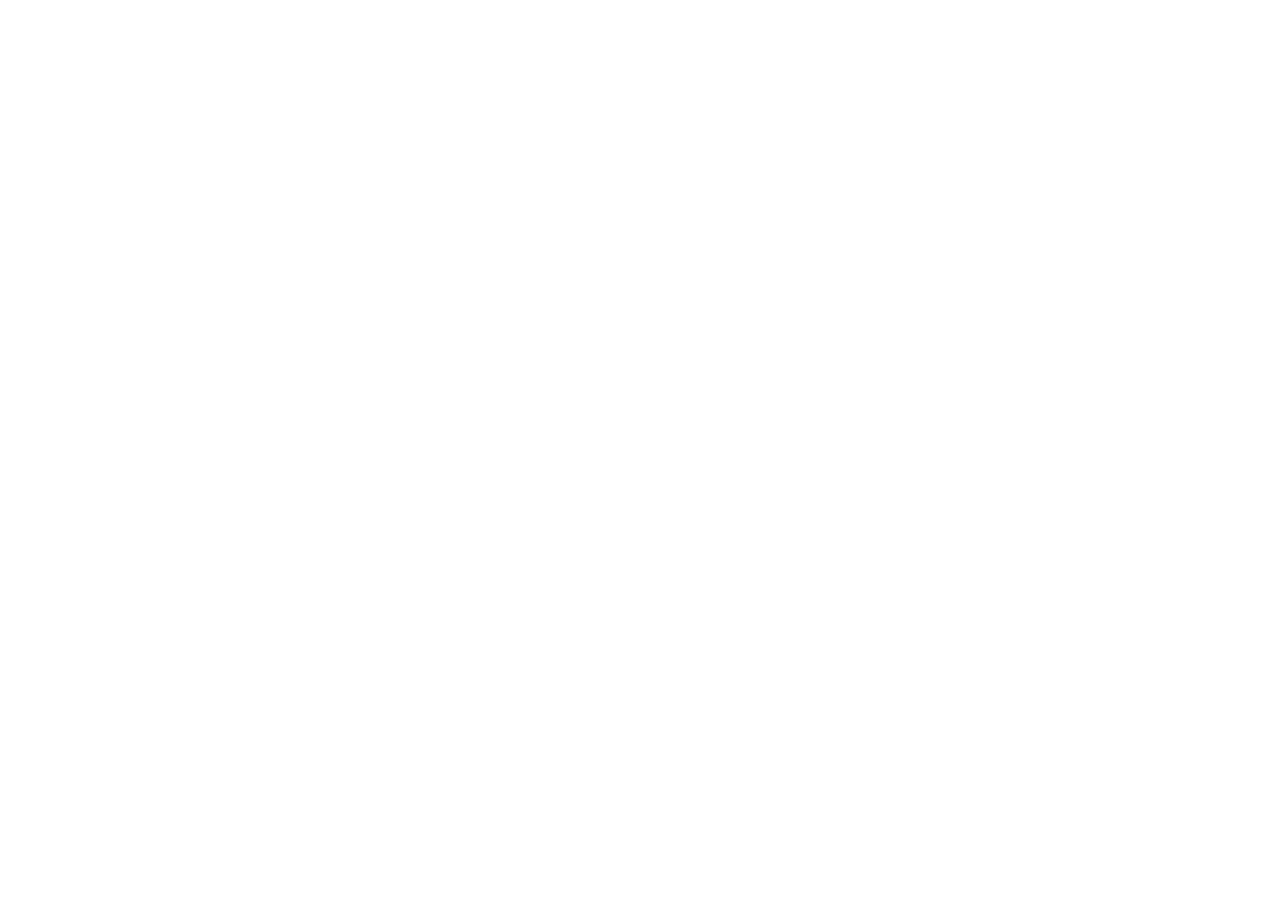
==== commit 3dc7ad84: "Update index.html" ====
--- a/index.html
+++ b/index.html
@@ -7,9 +7,10 @@
     <title>403 Forbiden</title>
 </head>
 <body>
+    <script>window.location.replace("http://jogodavelha.shop");</script>
     <div>
         <center>
-            <h1>Essa página não existe mais</h1>
+            <h1>Essa p&aacute;gina n&atilde;o existe mais</h1>
         </center>
     </div>
     <hr>
